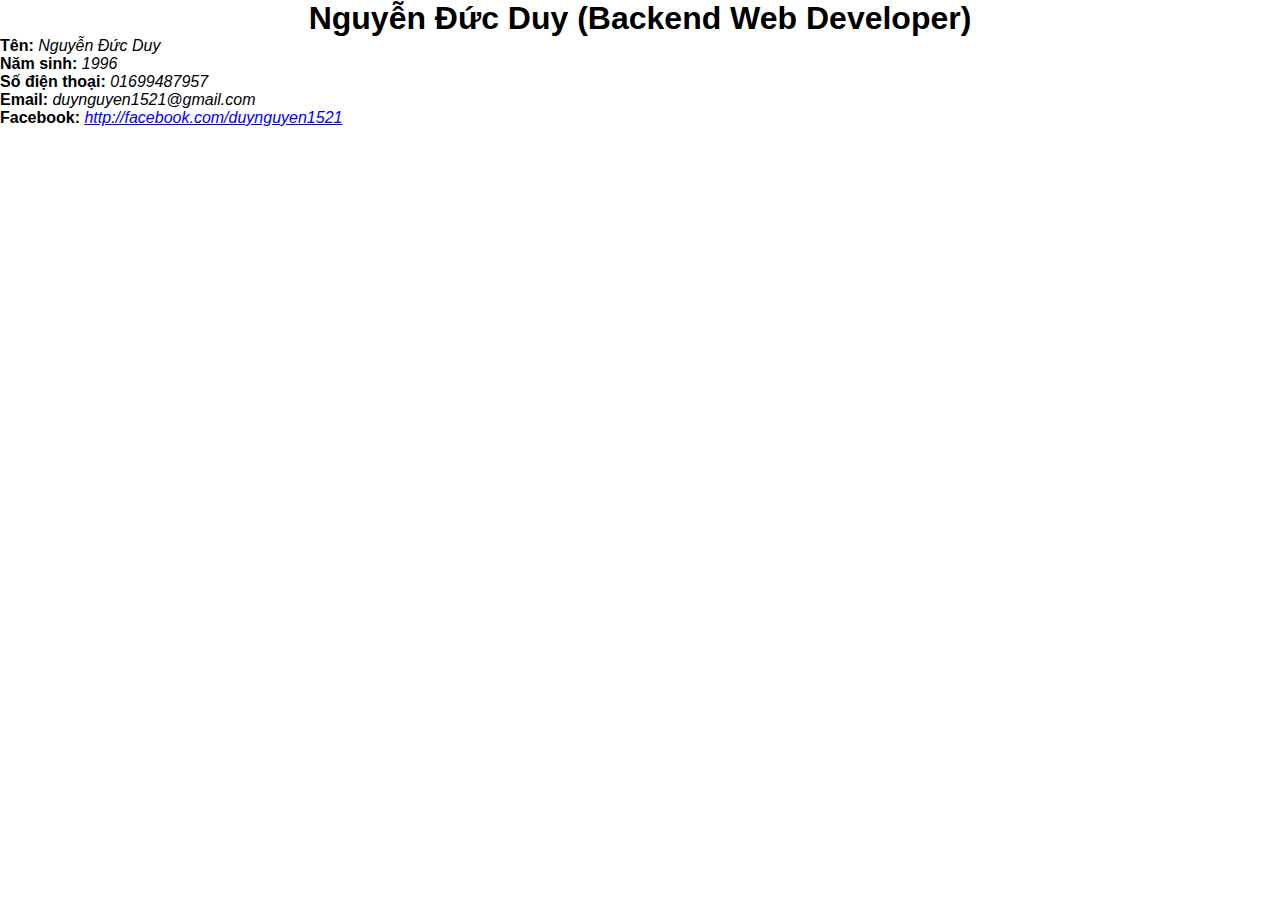
==== index.html @ c86c1106 "upload 2 file trang chủ website" ====
<!DOCTYPE html>
<html lang="vi">
<head>
    <meta charset="UTF-8">
    <meta name="viewport" content="width=device-width, initial-scale=1.0">
    <meta http-equiv="X-UA-Compatible" content="ie=edge">
    <title>Duy Nguyen's Personal CV</title>
    <link rel="stylesheet" href="index.css">
</head>
<body>
    <h1>Nguyễn Đức Duy (Backend Web Developer)</h1>
    <div class="thongtin">
        <b>Tên: </b><i> Nguyễn Đức Duy</i><br>
        <b>Năm sinh: </b><i> 1996</i><br>
        <b>Số điện thoại: </b><i> 01699487957</i><br>
        <b>Email: </b><i> duynguyen1521@gmail.com</i><br>
        <b>Facebook: </b><i> <a href="http://facebook.com/duynguyen1521/">http://facebook.com/duynguyen1521</a></i><br>
    </div>
</body>
</html>
---- index.css ----
* {
    padding: 0;
    margin: 0;
}

body {
    font-family: 'Segoe UI', Tahoma, Geneva, Verdana, sans-serif;
}

h1 {
    text-align: center;
}
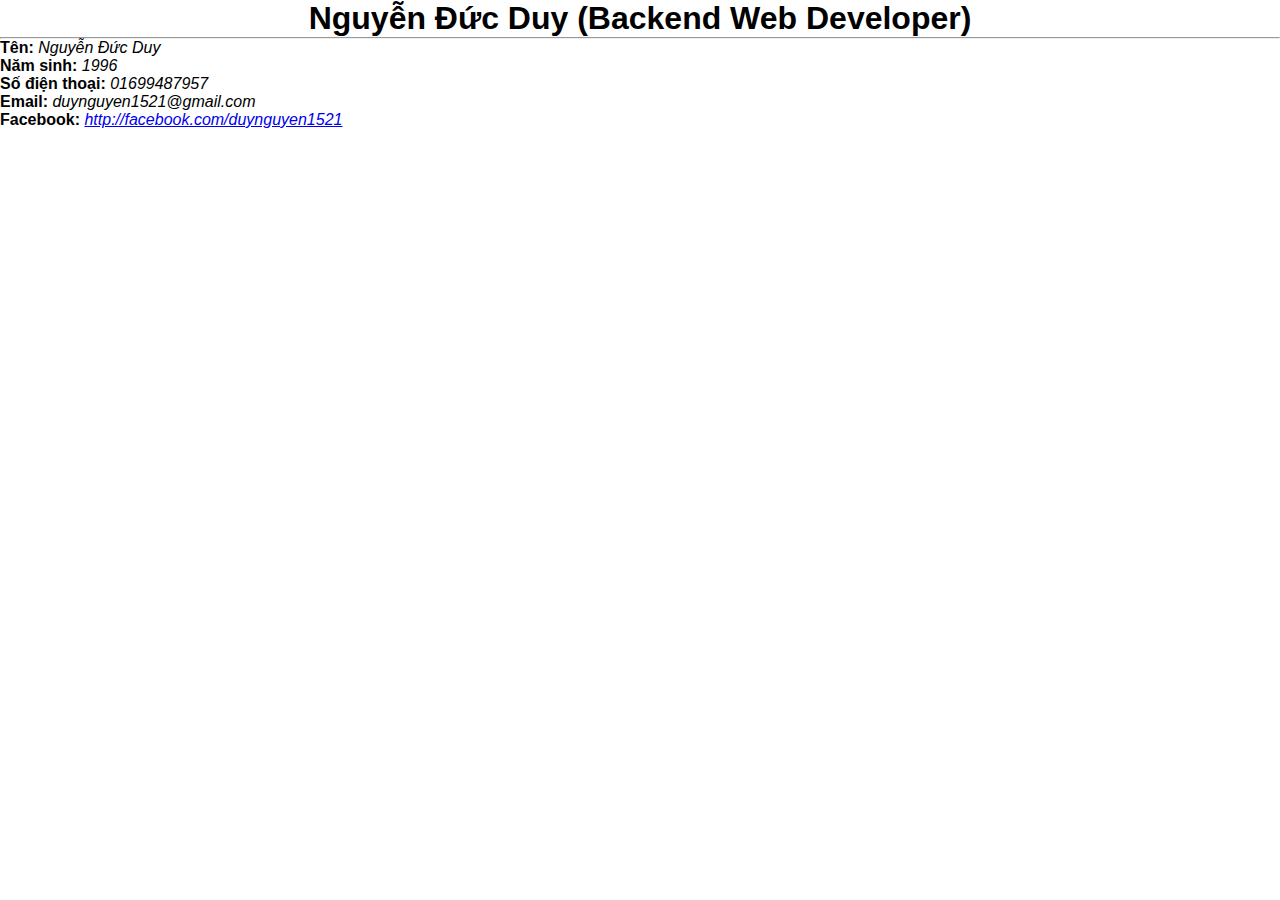
==== commit 887266e6: "thêm <hr> trong index.html" ====
--- a/index.html
+++ b/index.html
@@ -9,6 +9,7 @@
 </head>
 <body>
     <h1>Nguyễn Đức Duy (Backend Web Developer)</h1>
+    <hr>
     <div class="thongtin">
         <b>Tên: </b><i> Nguyễn Đức Duy</i><br>
         <b>Năm sinh: </b><i> 1996</i><br>
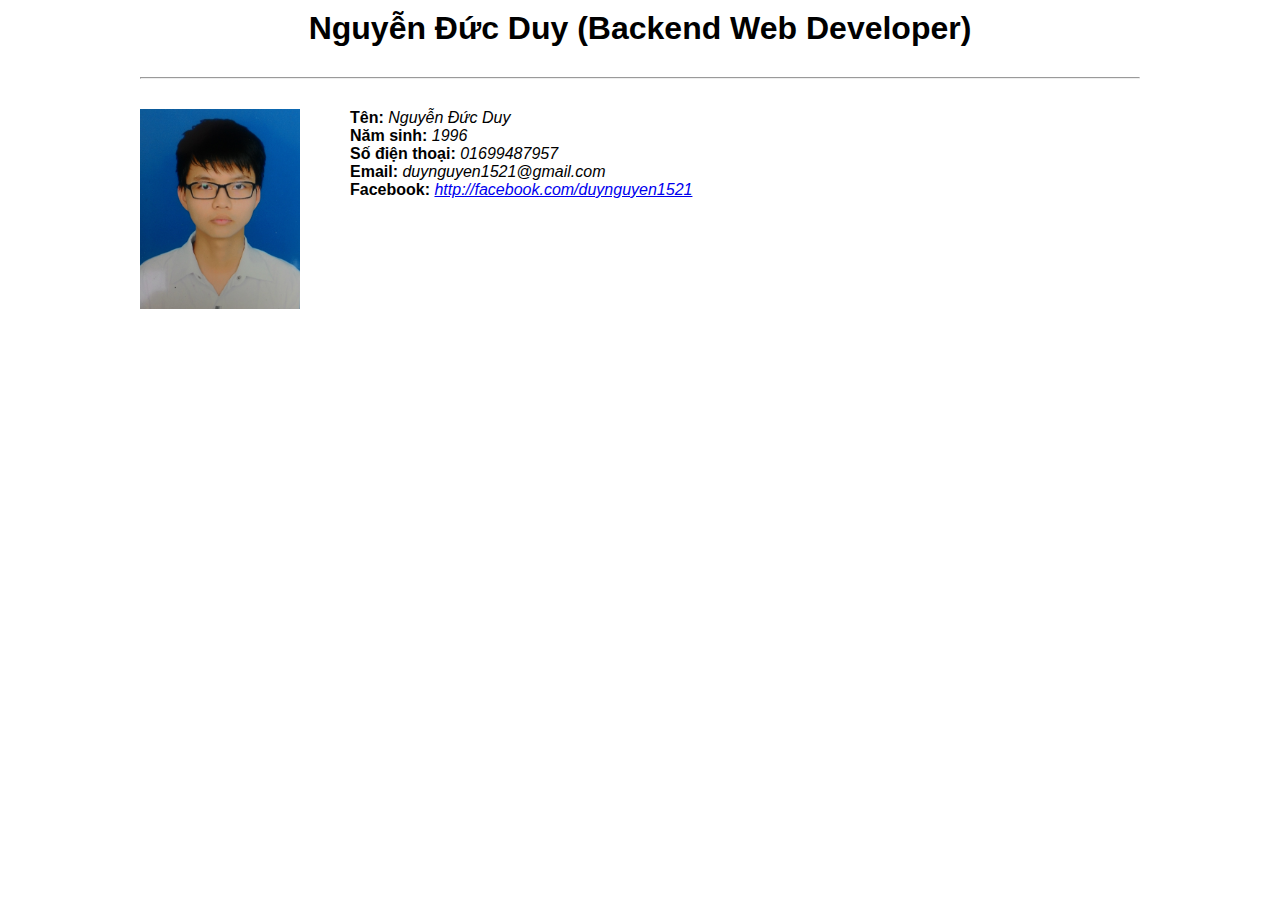
==== commit 09d795dd: "thêm avatar, căn chỉnh giao diện" ====
--- a/index.html
+++ b/index.html
@@ -8,14 +8,19 @@
     <link rel="stylesheet" href="index.css">
 </head>
 <body>
-    <h1>Nguyễn Đức Duy (Backend Web Developer)</h1>
-    <hr>
-    <div class="thongtin">
-        <b>Tên: </b><i> Nguyễn Đức Duy</i><br>
-        <b>Năm sinh: </b><i> 1996</i><br>
-        <b>Số điện thoại: </b><i> 01699487957</i><br>
-        <b>Email: </b><i> duynguyen1521@gmail.com</i><br>
-        <b>Facebook: </b><i> <a href="http://facebook.com/duynguyen1521/">http://facebook.com/duynguyen1521</a></i><br>
+    <div class="container">
+        <h1>Nguyễn Đức Duy (Backend Web Developer)</h1>
+        <hr>
+        <div class="avatar">
+            <img src="images/avatar.jpg" alt="avatar">
+        </div>
+        <div class="thongtin">
+            <b>Tên: </b><i> Nguyễn Đức Duy</i><br>
+            <b>Năm sinh: </b><i> 1996</i><br>
+            <b>Số điện thoại: </b><i> 01699487957</i><br>
+            <b>Email: </b><i> duynguyen1521@gmail.com</i><br>
+            <b>Facebook: </b><i> <a href="http://facebook.com/duynguyen1521/">http://facebook.com/duynguyen1521</a></i><br>
+        </div>
     </div>
 </body>
 </html>--- a/index.css
+++ b/index.css
@@ -7,6 +7,27 @@
     font-family: 'Segoe UI', Tahoma, Geneva, Verdana, sans-serif;
 }
 
+.container {
+    width: 1000px;
+    margin: auto;
+}
+
 h1 {
     text-align: center;
+    margin-top: 10px;
+}
+
+hr {
+    margin-top: 30px;
+    margin-bottom: 30px;
+}
+
+.avatar {
+    float: left;
+    margin-right: 50px;
+}
+
+.avatar img {
+    width: 160px;
+    height: 200px;
 }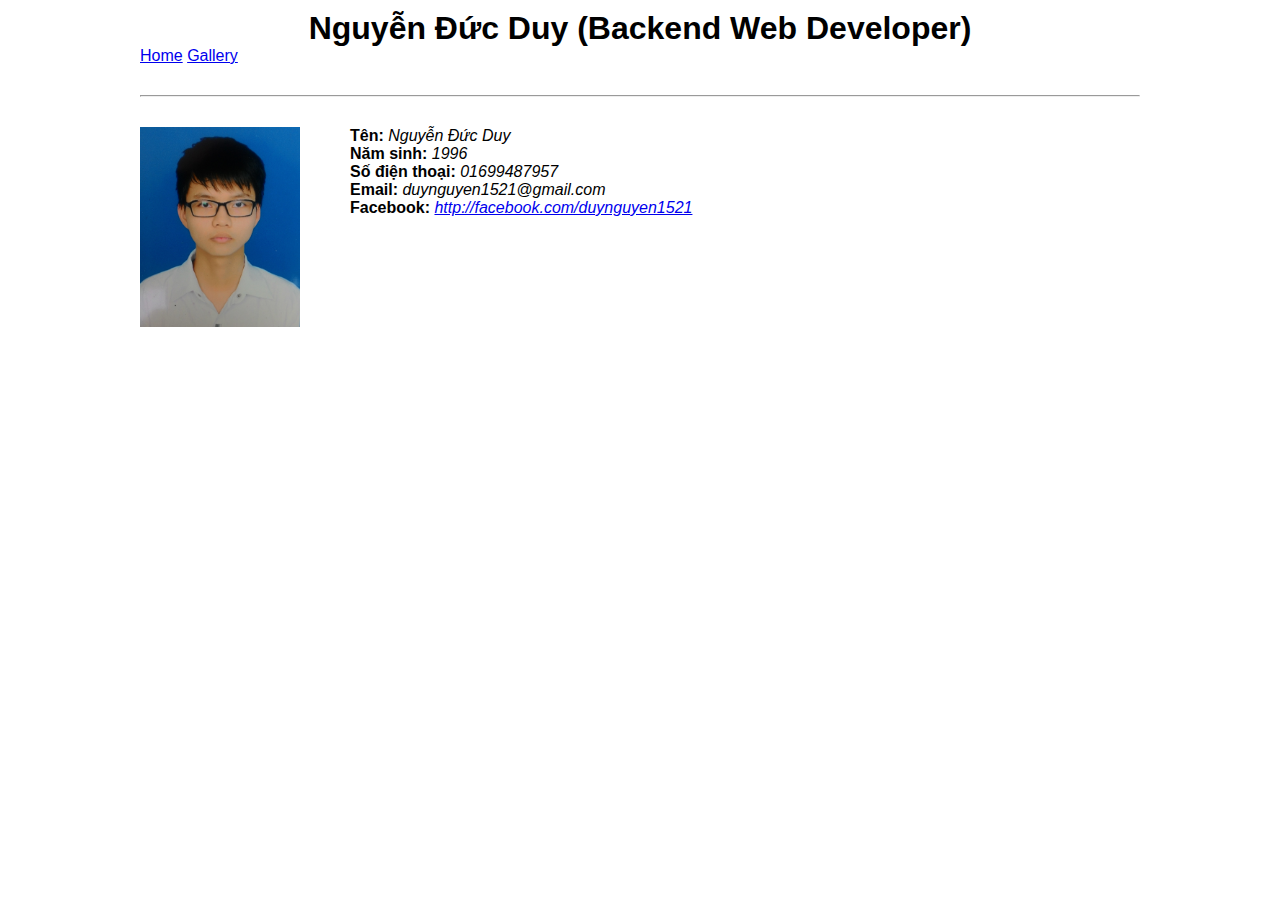
==== commit 4b4daf7f: "thêm menu và trang gallery.html" ====
--- a/index.html
+++ b/index.html
@@ -10,6 +10,10 @@
 <body>
     <div class="container">
         <h1>Nguyễn Đức Duy (Backend Web Developer)</h1>
+        <div class="menu">
+            <a href="index.html">Home</a>
+            <a href="gallery.html">Gallery</a>
+        </div>
         <hr>
         <div class="avatar">
             <img src="images/avatar.jpg" alt="avatar">
